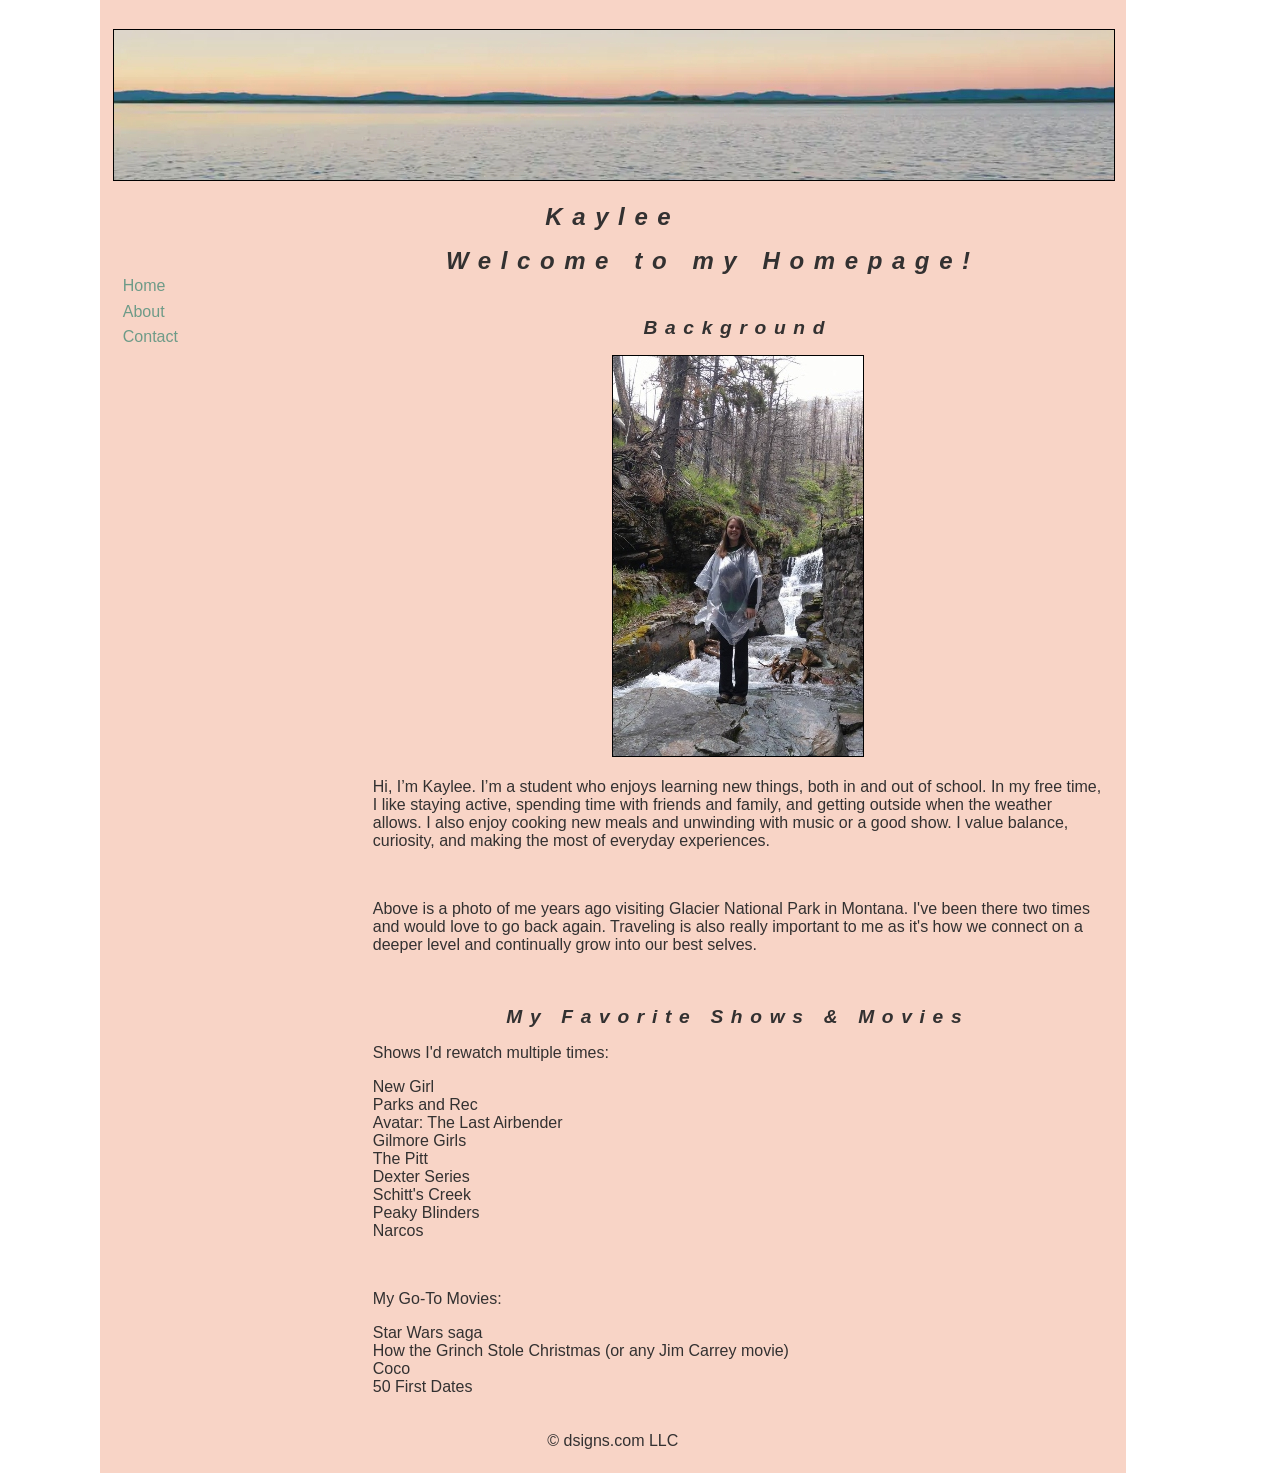
==== index.html @ 11a44b0b "completed homepage" ====
<!DOCTYPE html>
<html lang="en">
<head>
<!-- Home Page 
     Assignment 2
     Author: Kaylee Frank
     Date: 1/31/26
-->
    <meta charset="UTF-8">
    <meta name="viewport" content="width=device-width, initial-scale=1.0">
    <title>Homepage</title>
    <link rel="stylesheet" href="css/styles.css">
    <link rel="stylesheet" href="css/layout.css">
    <script src="site.js" defer></script>
</head>
<body>
    <div id="wrapper">
        <header class="top">
            <h1><img src="img/bannerrs.jpg" width="100%" height="100%" alt="Landscape Banner"/></h1>
            <h1>Kaylee</h1>
        </header>
        <nav id="mainNav" class="left">
            <ul>
                <li><a href="index.html">Home</a></li>
                <li><a href="about.html">About</a></li>
                <li><a href="contact.html">Contact</a></li>
            </ul>
        </nav>
        <h1>Welcome to my Homepage!</h1>
        <section class="background">
            <h2>Background</h2>
            <h2><img src="img/glacierrs.jpg" width="250" height="400" alt="Glacier"/></h2>
            <p>Hi, I’m Kaylee. I’m a student who enjoys learning new things, both in and out of school. In my free time, I like staying active, spending time with friends and family, and getting outside when the weather allows. I also enjoy cooking new meals and unwinding with music or a good show. I value balance, curiosity, and making the most of everyday experiences.</p><br>
            <p>Above is a photo of me years ago visiting Glacier National Park in Montana. I've been there two times and would love to go back again. Traveling is also really important to me as it's how we connect on a deeper level and continually grow into our best selves.</p>
        </section>
        <section class="entertainment">
            <h2>My Favorite Shows & Movies</h2>
            <p>Shows I'd rewatch multiple times:</p>
            <ul>
                <li>New Girl</li>
                <li>Parks and Rec</li>
                <li>Avatar: The Last Airbender</li>
                <li>Gilmore Girls</li>
                <li>The Pitt</li>
                <li>Dexter Series</li>
                <li>Schitt's Creek</li>
                <li>Peaky Blinders</li>
                <li>Narcos</li>
            </ul>
            <br>
            <p>My Go-To Movies:</p>
            <ul>
                <li>Star Wars saga</li>
                <li>How the Grinch Stole Christmas (or any Jim Carrey movie)</li>
                <li>Coco</li>
                <li>50 First Dates</li>
            </ul>
        </section>
        <footer class="bottom">
            &copy; dsigns.com LLC
        </footer>
    </div>
</body>
</html>
---- css/styles.css ----
body {

    font-family: Verdana, Geneva, Tahoma, sans-serif;
    font-size: 1em;
    color: rgb(51, 49, 49);
    margin: 0%;
    padding: 0%;
}

#wrapper {

    width: 1000px;
    background-color: rgb(248, 212, 198);
    padding: 1%;
    margin-left: 100px;
}

li {

    list-style-type: none;
}

ul {

    padding-left: 0%;
}

a:link, a:visited {

    text-decoration: none;
    line-height: 1.6;
    color: rgb(110, 155, 136);
}

/* fix font and heading styles */
h1, h2 {

    font-style: italic;
    letter-spacing: 0.4em;
    text-align: center;
}

h1 {

    font-size: 1.5em
}

h2 {

    font-size: 1.2em;
}

/* add hover on links*/
a:hover {

    color: sienna;
    text-decoration: underline;
}

a:active {

    color: rgb(110, 155, 136);
}

img {

    border: 1px solid black;
}

section {
    
    padding: 15px;
}
---- css/layout.css ----
/* Header - no float, full width */ 
.top {

    width: 100%;
    height: auto;
    float: none;
    margin-bottom: 10px;
}

/* Nav - float left */
.left {

    width: 20%;
    height: auto;
    float: left;
    box-sizing: border-box;
    padding: 10px;
}

/* Main stories - float right */
.background {

    width: 75%;
    float: right;
    box-sizing: border-box;
    padding: 10px;
}

.entertainment {

    width: 75%;
    float: right;
    box-sizing: border-box;
    padding: 10px;
}

/* Footer - clear both, center */
.bottom {

    clear: both;
    width: 100%;
    height: auto;
    text-align: center;
    padding: 10px 0;
}
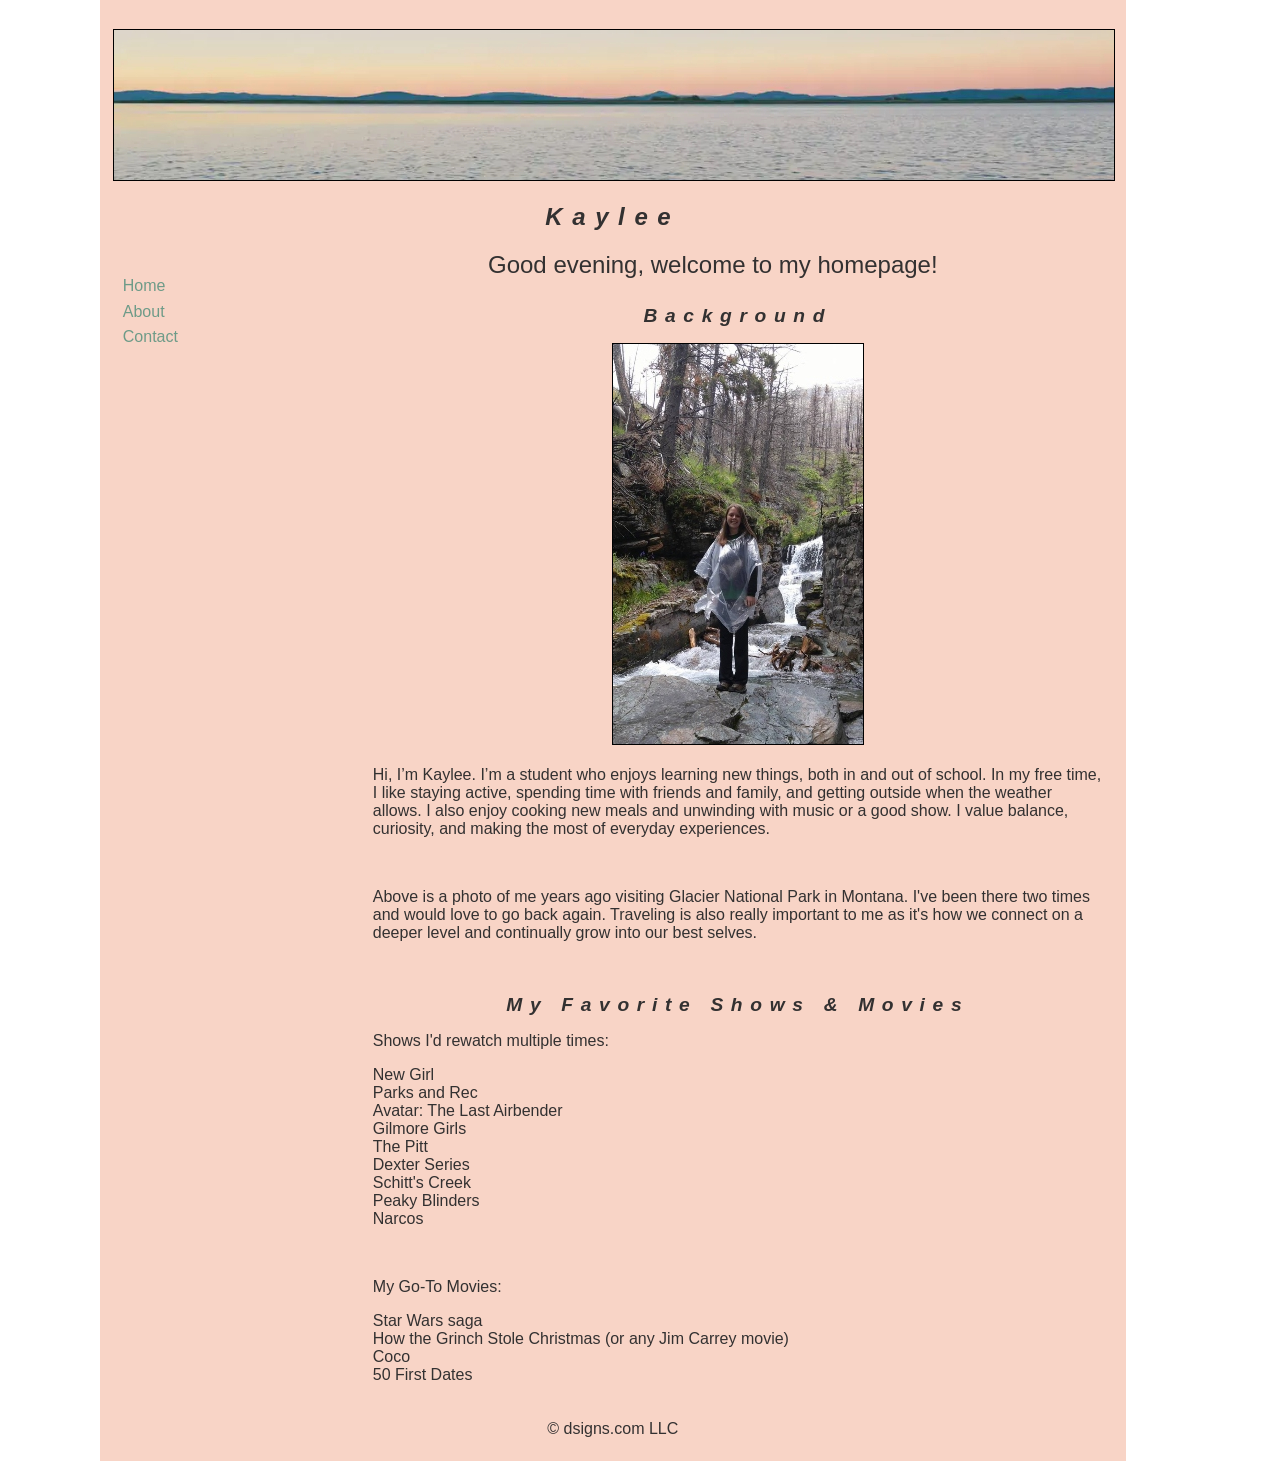
==== commit fc3125b2: ":sparkles: added welcome msg" ====
--- a/index.html
+++ b/index.html
@@ -26,7 +26,7 @@
                 <li><a href="contact.html">Contact</a></li>
             </ul>
         </nav>
-        <h1>Welcome to my Homepage!</h1>
+        <div id="welcome"></div>
         <section class="background">
             <h2>Background</h2>
             <h2><img src="img/glacierrs.jpg" width="250" height="400" alt="Glacier"/></h2>
--- a/css/styles.css
+++ b/css/styles.css
@@ -40,6 +40,13 @@
     text-align: center;
 }
 
+#welcome {
+
+    font-size: 1.5em;
+    text-align: center;
+    margin-top: 20px;
+}
+
 h1 {
 
     font-size: 1.5em
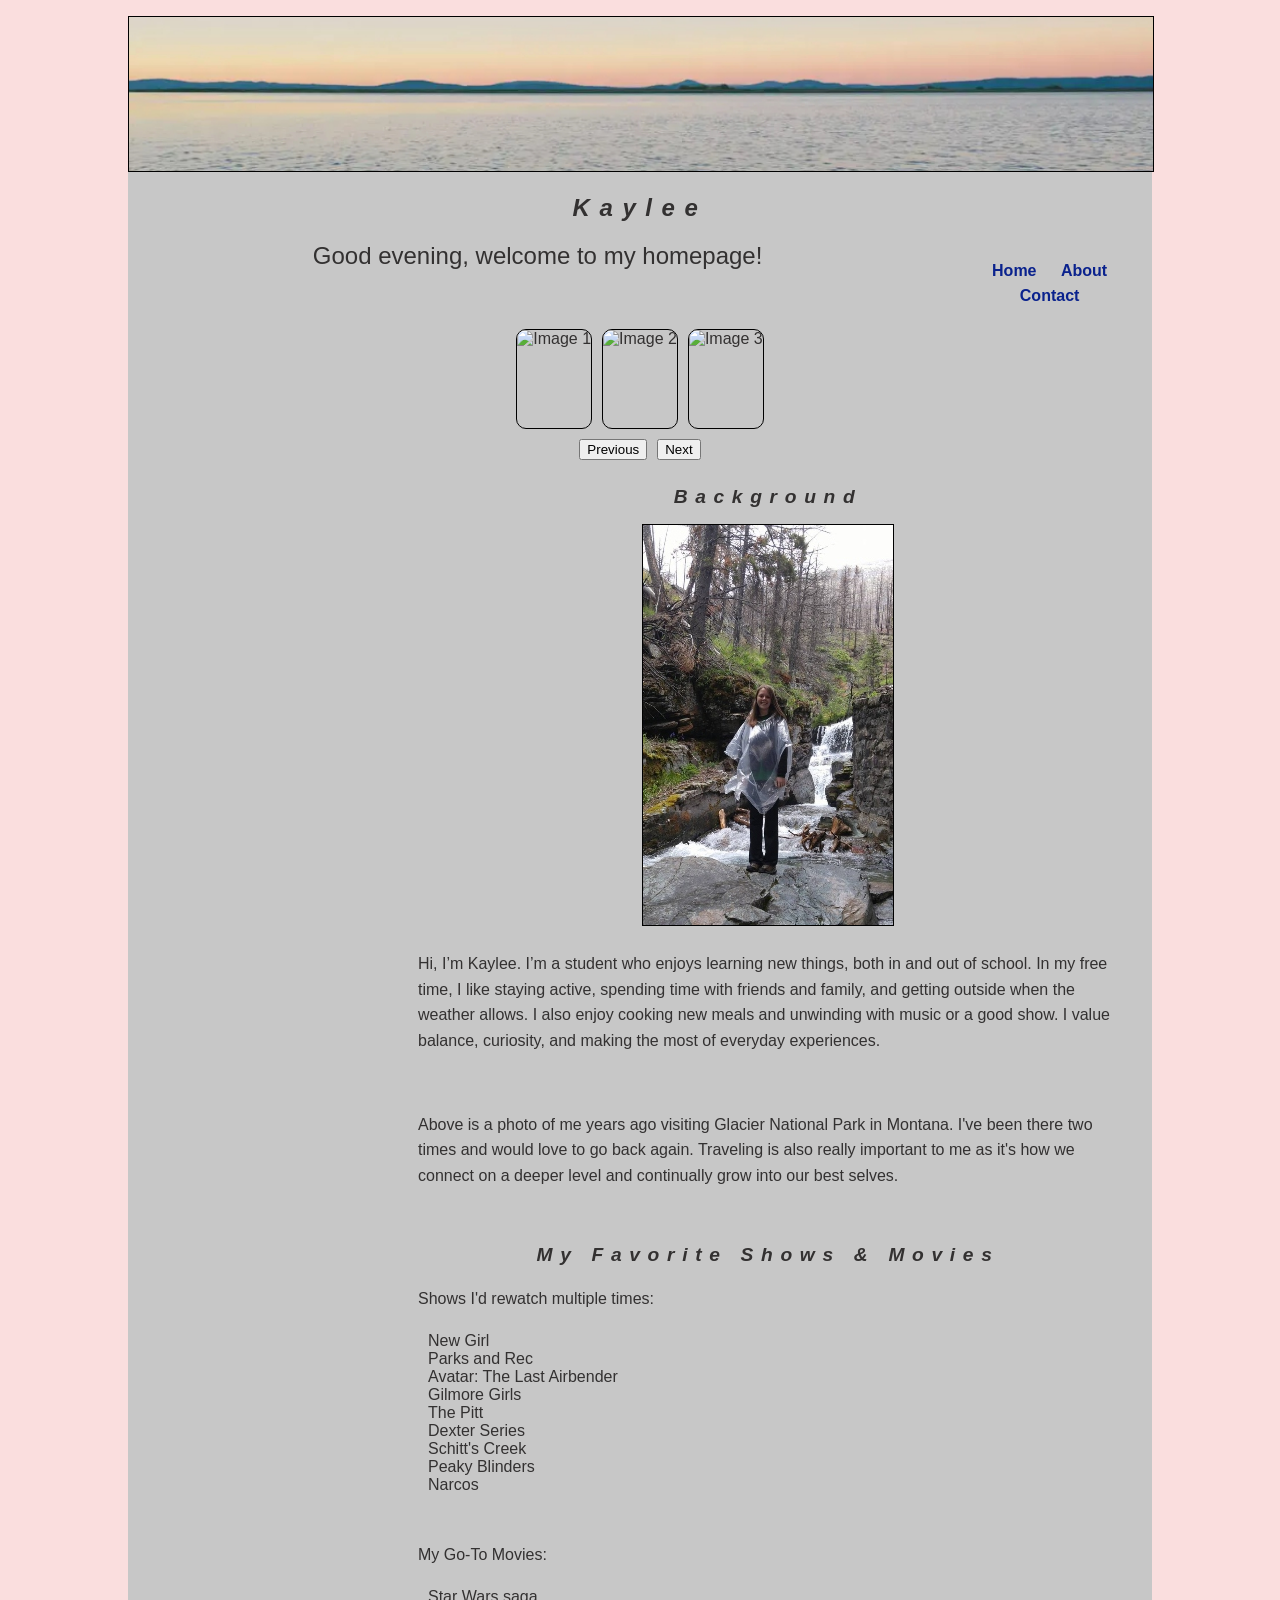
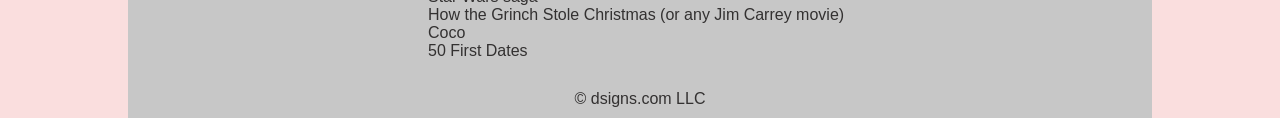
==== commit 24051c41: "Added carousel" ====
--- a/index.html
+++ b/index.html
@@ -2,9 +2,9 @@
 <html lang="en">
 <head>
 <!-- Home Page 
-     Assignment 2
+     Assignment 5
      Author: Kaylee Frank
-     Date: 1/31/26
+     Date: 4/2/26
 -->
     <meta charset="UTF-8">
     <meta name="viewport" content="width=device-width, initial-scale=1.0">
@@ -27,6 +27,15 @@
             </ul>
         </nav>
         <div id="welcome"></div>
+        <div id="carousel">
+            <img alt="Image 1">
+            <img alt="Image 2">
+            <img alt="Image 3">
+        </div>
+        <div id="buttons">
+            <button id="prev">Previous</button>
+            <button id="next">Next</button>
+        </div>        
         <section class="background">
             <h2>Background</h2>
             <h2><img src="img/glacierrs.jpg" width="250" height="400" alt="Glacier"/></h2>
--- a/css/styles.css
+++ b/css/styles.css
@@ -3,16 +3,18 @@
     font-family: Verdana, Geneva, Tahoma, sans-serif;
     font-size: 1em;
     color: rgb(51, 49, 49);
-    margin: 0%;
-    padding: 0%;
+    margin: 0px;
+    padding: 0px;
+    background-color:#fadede;
 }
 
 #wrapper {
 
-    width: 1000px;
-    background-color: rgb(248, 212, 198);
-    padding: 1%;
-    margin-left: 100px;
+    width: 80%;
+    background-color: rgb(199, 199, 199);
+    padding: 0%;
+    margin-left: auto;
+    margin-right: auto;
 }
 
 li {
@@ -22,14 +24,17 @@
 
 ul {
 
-    padding-left: 0%;
+    max-width: 700px;
+    margin: 10px auto;
+    text-align: left;
+    padding-left: 20px;
 }
 
 a:link, a:visited {
 
     text-decoration: none;
     line-height: 1.6;
-    color: rgb(110, 155, 136);
+    color: rgb(10, 34, 141);
 }
 
 /* fix font and heading styles */
@@ -47,6 +52,13 @@
     margin-top: 20px;
 }
 
+p {
+
+    max-width: 700px;
+    margin: 20px auto;
+    line-height: 1.6;
+}
+
 h1 {
 
     font-size: 1.5em
@@ -55,6 +67,30 @@
 h2 {
 
     font-size: 1.2em;
+}
+
+#mainNav {
+
+    float: right;
+    position: static;
+    text-align: center;
+}
+
+#mainNav ul {
+    list-style: none;
+    padding: 0;
+    margin: 10px auto;
+    text-align: center;
+}
+
+#mainNav li {
+    display: inline-block;
+    margin: 0 10px;
+}
+
+#mainNav a {
+    text-decoration: none;
+    font-weight: bold;
 }
 
 /* add hover on links*/
@@ -77,4 +113,31 @@
 section {
     
     padding: 15px;
-}+}
+
+#carousel {
+
+    display: flex;
+    justify-content: center;
+    align-items: center;
+    width: 100%;
+    max-height: 300px;
+    overflow: hidden;
+    gap: 10px;
+}
+
+#carousel img {
+
+    max-height: 300px;
+    aspect-ratio: auto 300 / 400;
+    border-radius: 10px;
+}
+
+#buttons {
+
+    display: flex;
+    justify-content: center;
+    align-items: center;
+    gap: 10px;
+    margin-top: 10px;
+}
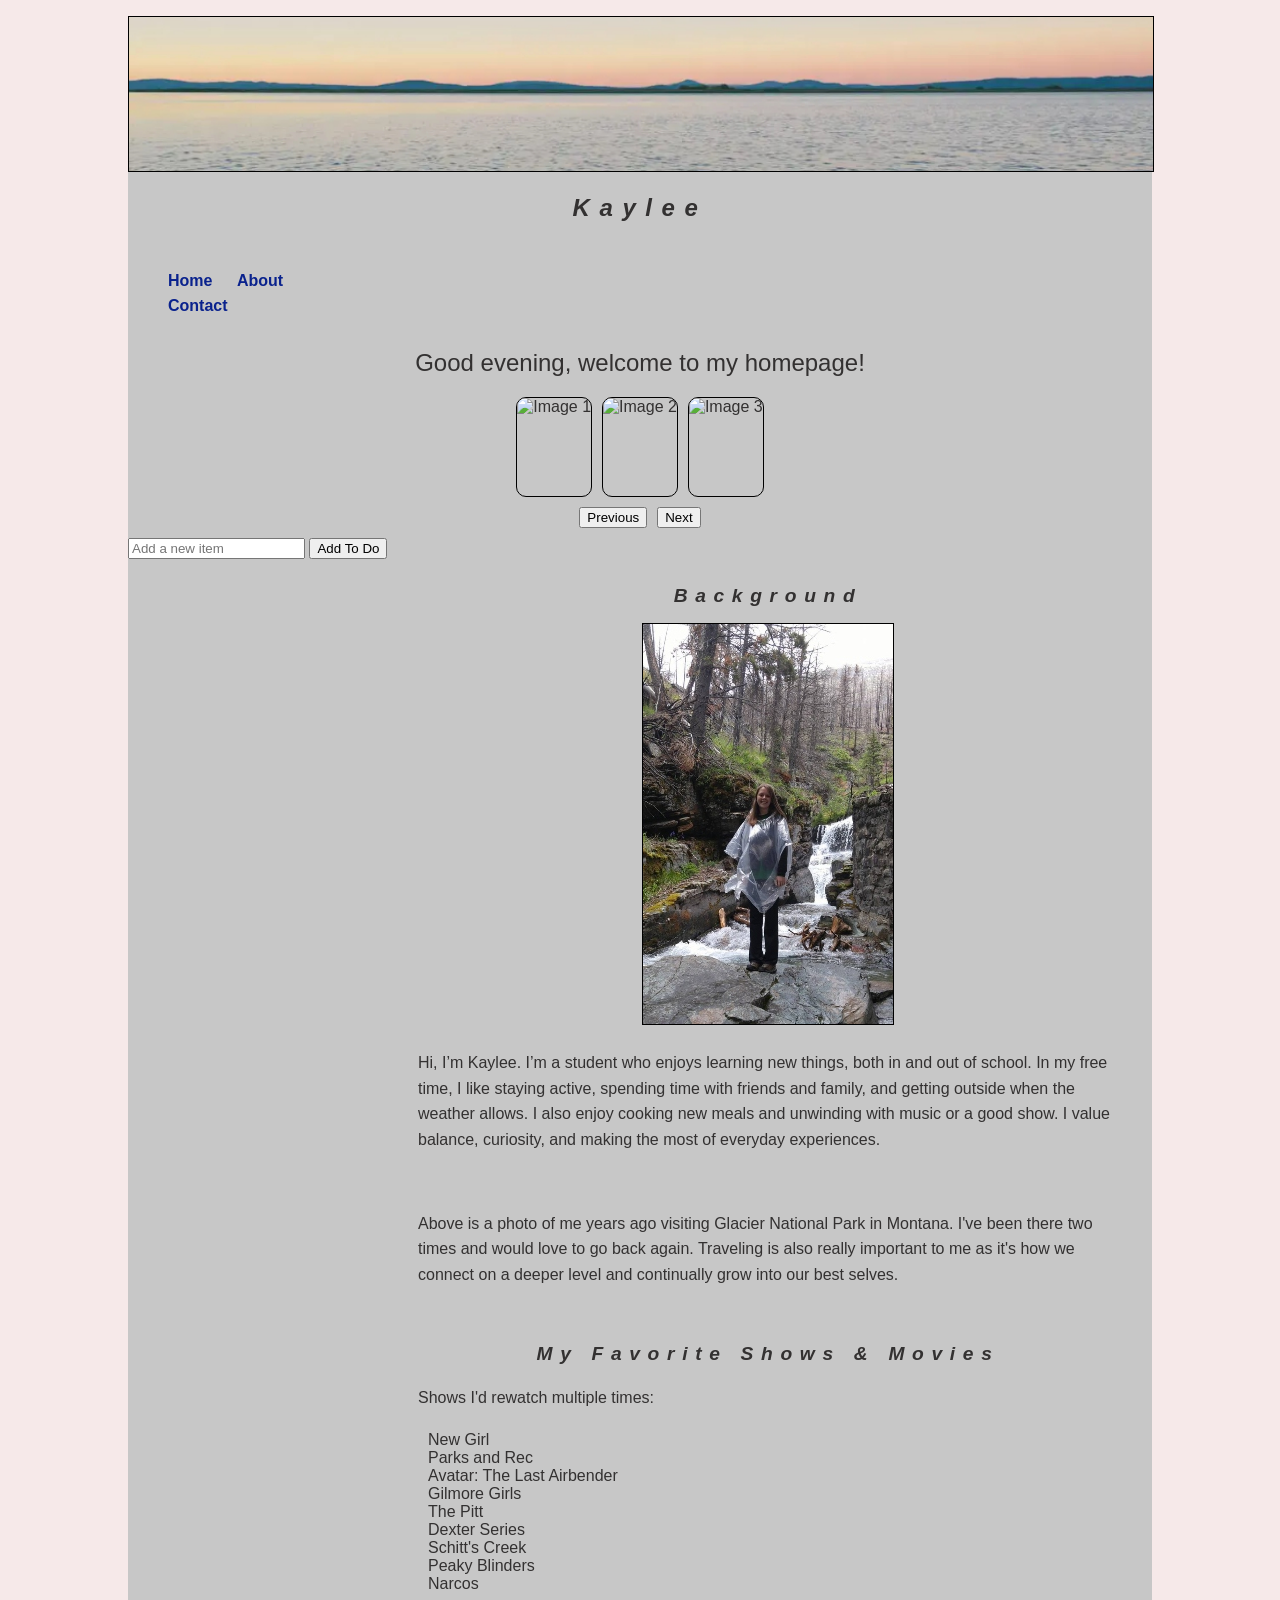
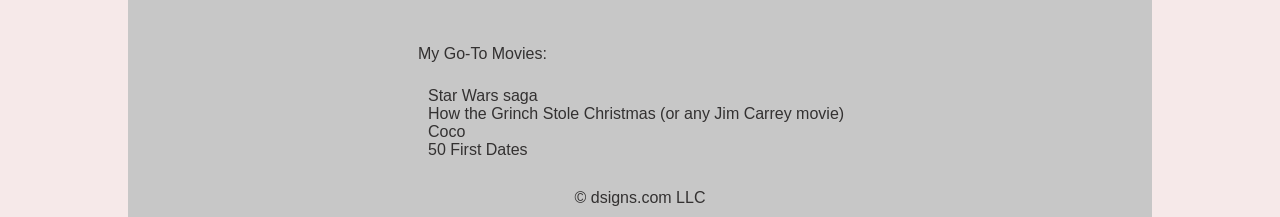
==== commit 91460c46: ":sparkles: Added to-do list function" ====
--- a/index.html
+++ b/index.html
@@ -36,6 +36,11 @@
             <button id="prev">Previous</button>
             <button id="next">Next</button>
         </div>        
+        <ul class="todo-list">
+            <!-- List items will go here -->
+        </ul>
+        <input type="text" id="new-todo" placeholder="Add a new item">
+        <button type="button">Add To Do</button>
         <section class="background">
             <h2>Background</h2>
             <h2><img src="img/glacierrs.jpg" width="250" height="400" alt="Glacier"/></h2>
--- a/css/styles.css
+++ b/css/styles.css
@@ -5,7 +5,7 @@
     color: rgb(51, 49, 49);
     margin: 0px;
     padding: 0px;
-    background-color:#fadede;
+    background-color:#f6e9e9;
 }
 
 #wrapper {
@@ -50,6 +50,8 @@
     font-size: 1.5em;
     text-align: center;
     margin-top: 20px;
+    margin-bottom: 20px;
+    clear: both;
 }
 
 p {
@@ -71,16 +73,16 @@
 
 #mainNav {
 
-    float: right;
+    float: left;
     position: static;
     text-align: center;
 }
 
 #mainNav ul {
     list-style: none;
-    padding: 0;
-    margin: 10px auto;
-    text-align: center;
+    padding: 10px;
+    margin: 10px;
+    text-align: left;
 }
 
 #mainNav li {
@@ -110,13 +112,7 @@
     border: 1px solid black;
 }
 
-section {
-    
-    padding: 15px;
-}
-
 #carousel {
-
     display: flex;
     justify-content: center;
     align-items: center;
@@ -127,14 +123,12 @@
 }
 
 #carousel img {
-
     max-height: 300px;
     aspect-ratio: auto 300 / 400;
     border-radius: 10px;
 }
-
+    
 #buttons {
-
     display: flex;
     justify-content: center;
     align-items: center;
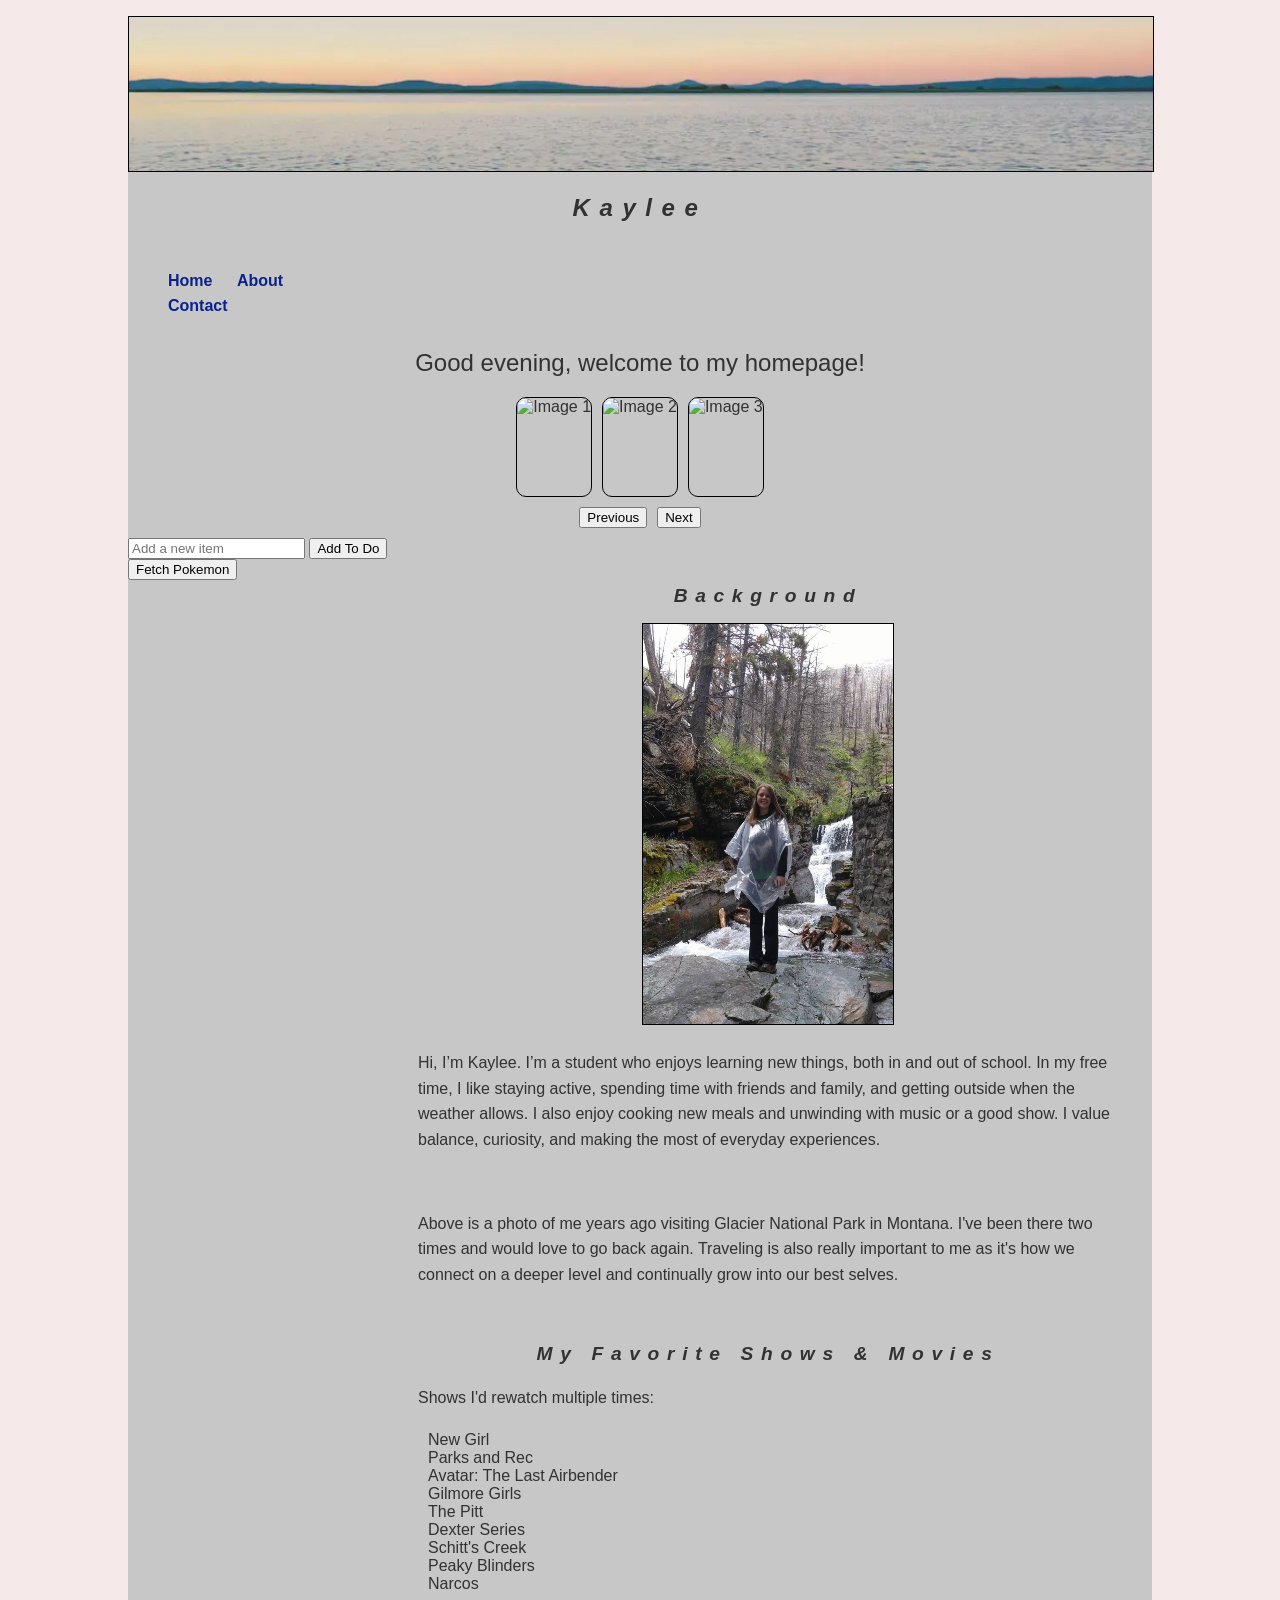
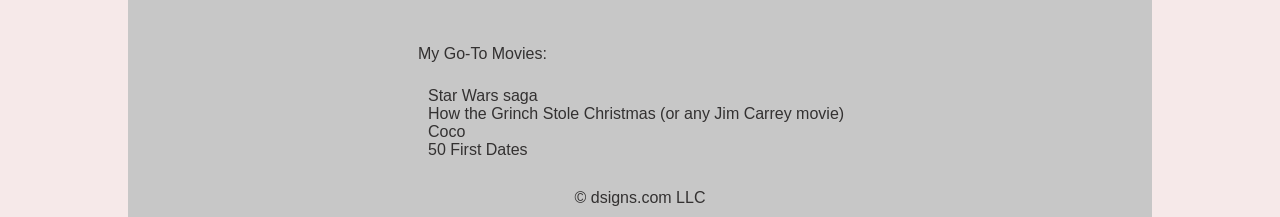
==== commit 5e14f138: ":sparkles: Created Pokemon API fetch" ====
--- a/index.html
+++ b/index.html
@@ -70,6 +70,8 @@
                 <li>50 First Dates</li>
             </ul>
         </section>
+        <div id="pokemon"></div>
+            <button id="fetch-pokemon">Fetch Pokemon</button>
         <footer class="bottom">
             &copy; dsigns.com LLC
         </footer>
